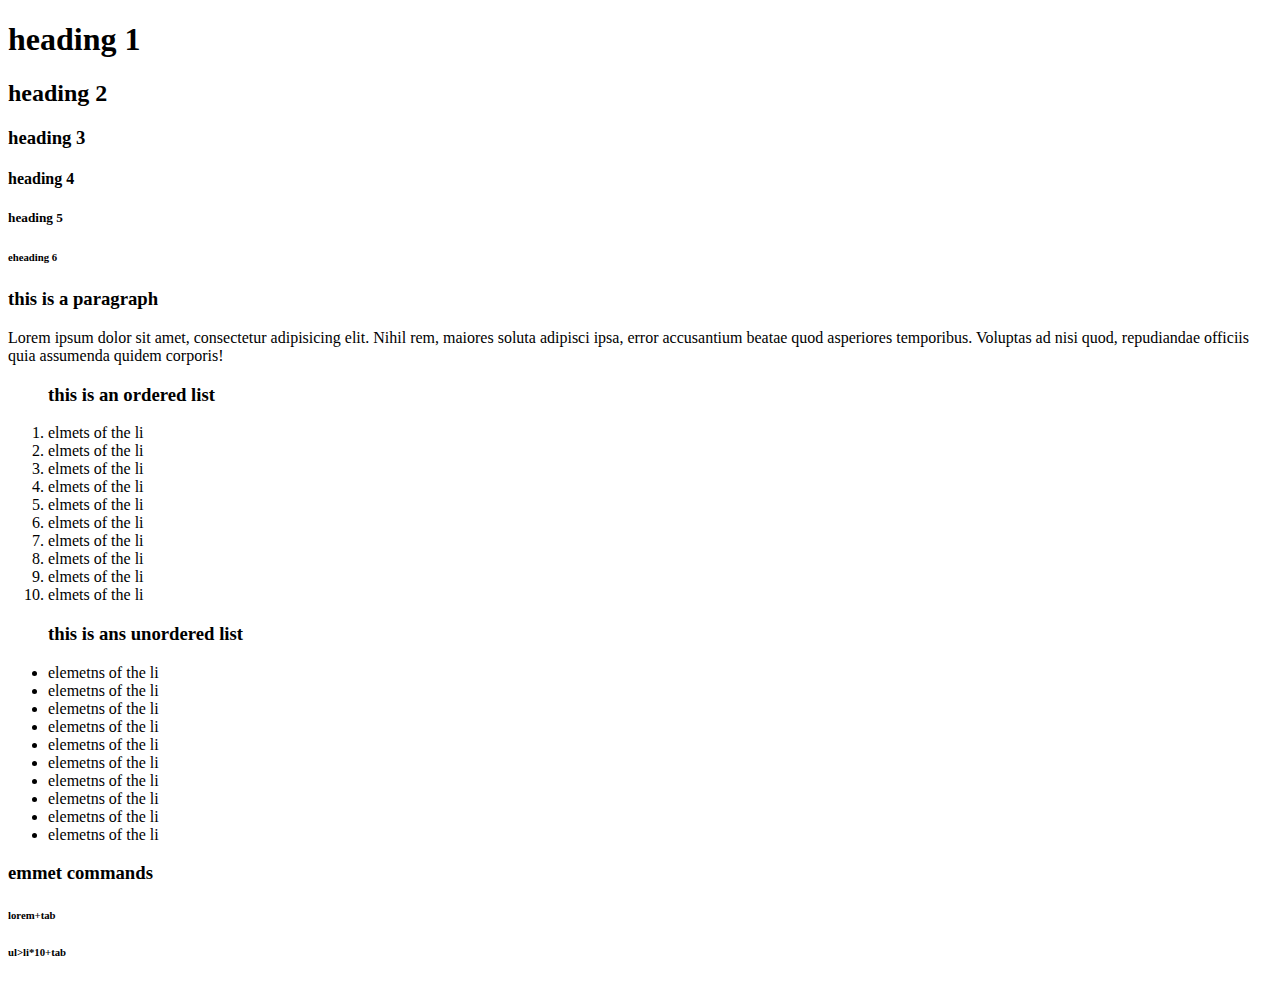
==== 07-html Essentials/index.html @ f0aa62b8 "add html esssential training" ====
<!DOCTYPE html>
<html lang="en">
<head>
  <meta charset="UTF-8">

  <title>Document</title>
</head>
<body>
  <h1>heading 1 </h1>
  <h2>heading 2</h2>
  <h3>heading 3</h3>
  <h4>heading 4</h4>
  <h5>heading 5</h5>
  <h6>eheading 6</h6>
  <h3>this is a paragraph</h3>
  <p>Lorem ipsum dolor sit amet, consectetur adipisicing elit. Nihil rem, maiores soluta adipisci ipsa, error accusantium beatae quod asperiores temporibus. Voluptas ad nisi quod, repudiandae officiis quia assumenda quidem corporis!</p>
  <ol>
    <h3>this is an ordered list </h3>
    <li>elmets of the li</li>
    <li>elmets of the li</li>
    <li>elmets of the li</li>
    <li>elmets of the li</li>
    <li>elmets of the li</li>
    <li>elmets of the li</li>
    <li>elmets of the li</li>
    <li>elmets of the li</li>
    <li>elmets of the li</li>
    <li>elmets of the li</li>
  </ol>
  <ul>
    <h3>this is ans unordered list</h3>
    <li>elemetns of the li</li>
    <li>elemetns of the li</li>
    <li>elemetns of the li</li>
    <li>elemetns of the li</li>
    <li>elemetns of the li</li>
    <li>elemetns of the li</li>
    <li>elemetns of the li</li>
    <li>elemetns of the li</li>
    <li>elemetns of the li</li>
    <li>elemetns of the li</li>
  </ul>
  <h3>emmet commands</h3>
  <h6>lorem+tab</h6>
  <h6>ul>li*10+tab</h6>
</body>
</html>
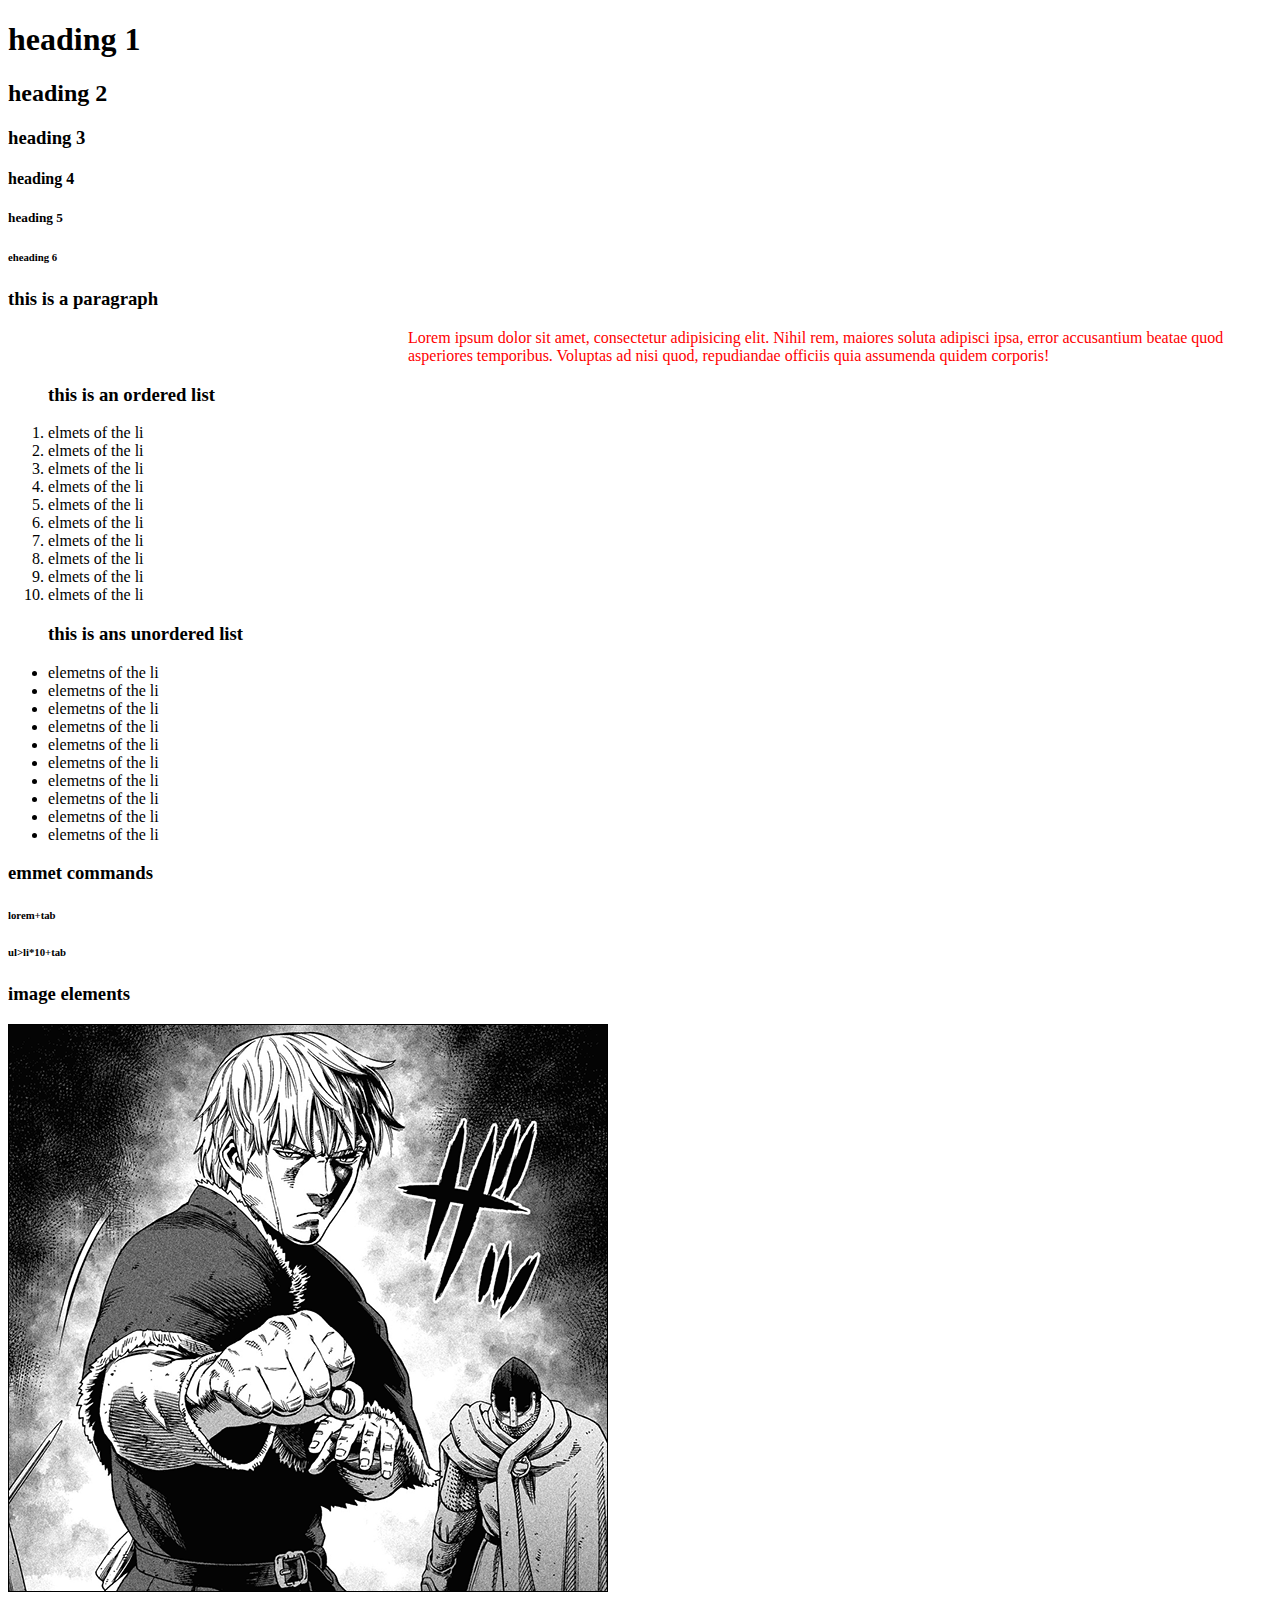
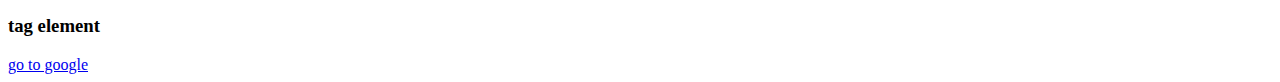
==== commit 659611a1: "adds html elements" ====
--- a/07-html Essentials/index.html
+++ b/07-html Essentials/index.html
@@ -4,6 +4,7 @@
   <meta charset="UTF-8">
 
   <title>Document</title>
+  <link rel="stylesheet" href="main.css">
 </head>
 <body>
   <h1>heading 1 </h1>
@@ -13,7 +14,7 @@
   <h5>heading 5</h5>
   <h6>eheading 6</h6>
   <h3>this is a paragraph</h3>
-  <p>Lorem ipsum dolor sit amet, consectetur adipisicing elit. Nihil rem, maiores soluta adipisci ipsa, error accusantium beatae quod asperiores temporibus. Voluptas ad nisi quod, repudiandae officiis quia assumenda quidem corporis!</p>
+  <p class="hapiness">Lorem ipsum dolor sit amet, consectetur adipisicing elit. Nihil rem, maiores soluta adipisci ipsa, error accusantium beatae quod asperiores temporibus. Voluptas ad nisi quod, repudiandae officiis quia assumenda quidem corporis!</p>
   <ol>
     <h3>this is an ordered list </h3>
     <li>elmets of the li</li>
@@ -43,5 +44,13 @@
   <h3>emmet commands</h3>
   <h6>lorem+tab</h6>
   <h6>ul>li*10+tab</h6>
+
+  <h3>image elements</h3>
+  <image src="image.png"></image>
+
+  <h3>tag element</h3>
+  <a href="www.google.com" target="_blank" >go to google</a>
+
+
 </body>
 </html>
--- a/07-html Essentials/main.css
+++ b/07-html Essentials/main.css
@@ -0,0 +1,5 @@
+.hapiness{
+  color:red;
+  /* font-size: 400px; */
+  margin-left: 400px;
+}
